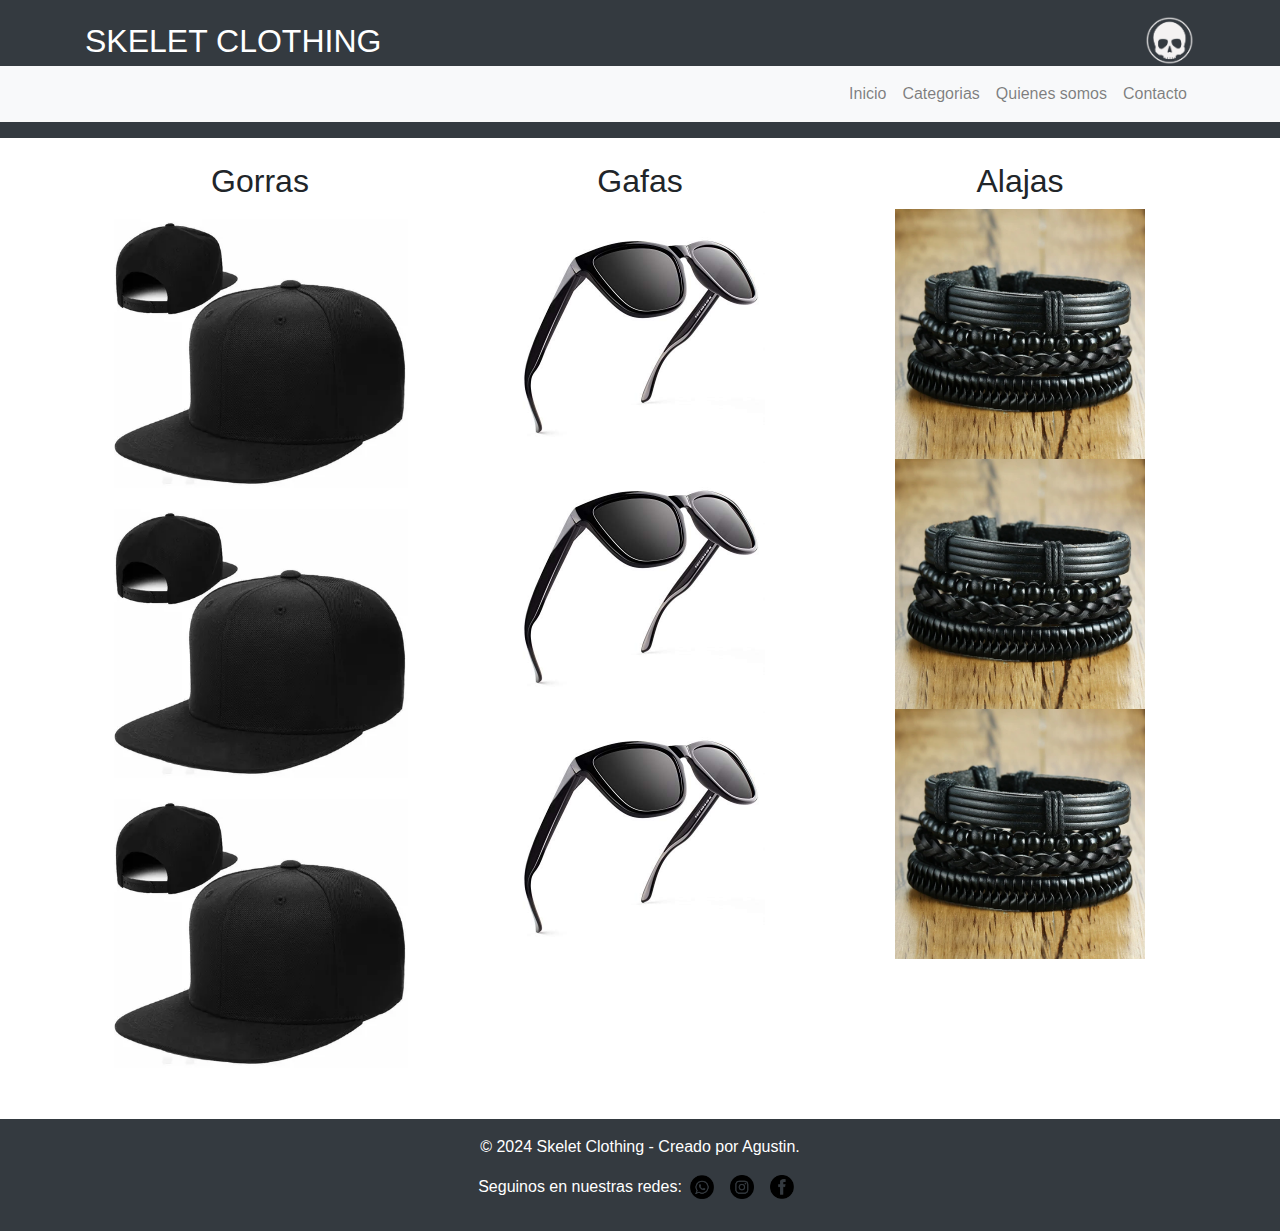
==== pages/accesorios.html @ bf9f060a "first commit" ====
<!DOCTYPE html>
<html lang="en">
<head>
    <meta charset="UTF-8">
    <meta name="viewport" content="width=device-width, initial-scale=1.0">
    <link rel="stylesheet" href="../styles/styles.css">
    <link rel="stylesheet" href="https://stackpath.bootstrapcdn.com/bootstrap/4.5.2/css/bootstrap.min.css">
    <title>Document</title>
</head>
<body>

    <header class="bg-dark text-white text-center py-3">
        <div class="container d-flex justify-content-between align-items-center">
            <h1 class="m-0">SKELET CLOTHING</h1> 
            <img src="../img/img-logo/img-logo.png" alt="logo" class="logo"><!-- Adicionalmente, aquí va el logo -->
        </div>
        <nav class="navbar navbar-expand-lg navbar-light bg-light">
            <div class="container">
                <button class="navbar-toggler" type="button" data-toggle="collapse" data-target="#navbarNav" aria-controls="navbarNav" aria-expanded="false" aria-label="Toggle navigation">
                    <span class="navbar-toggler-icon"></span>
                </button>
                <div class="collapse navbar-collapse" id="navbarNav">
                    <ul class="navbar-nav ml-auto">
                        <li class="nav-item"><a class="nav-link" href="../index.html">Inicio</a></li>
                        <li class="nav-item"><a class="nav-link" href="categorias.html">Categorias</a></li>
                        <li class="nav-item"><a class="nav-link" href="quienes-somos.html">Quienes somos</a></li>
                        <li class="nav-item"><a class="nav-link" href="contacto.html">Contacto</a></li>
                    </ul>
                </div>
            </div>
        </nav>
    </header>
    
    <main class="container my-4">
        <section class="row">
            <div class="col-md-4 mb-3">
                <h2 class="text-center">Gorras</h2>
                <div class="d-flex flex-column align-items-center">
                    <img src="../img/img-gorras/gorrass.webp" alt="Gorra 1" class="index-img3">
                    <img src="../img/img-gorras/gorrass.webp" alt="Gorra 2" class="index-img3">
                    <img src="../img/img-gorras/gorrass.webp" alt="Gorra 3" class="index-img3">
                </div>
            </div>
            <div class="col-md-4 mb-3">
                <h2 class="text-center">Gafas</h2>
                <div class="d-flex flex-column align-items-center">
                    <img src="../img/img-gafas/gafas.jpg" alt="Gafas 1" class="index-img6">
                    <img src="../img/img-gafas/gafas.jpg" alt="Gafas 2" class="index-img6">
                    <img src="../img/img-gafas/gafas.jpg" alt="Gafas 3" class="index-img6">
                </div>
            </div>
            <div class="col-md-4 mb-3">
                <h2 class="text-center">Alajas</h2>
                <div class="d-flex flex-column align-items-center">
                    <img src="../img/img-alajas/alajas.webp" alt="Alajas 1" class="index-img7">
                    <img src="../img/img-alajas/alajas.webp" alt="Alajas 2" class="index-img7">
                    <img src="../img/img-alajas/alajas.webp" alt="Alajas 3" class="index-img7">
                </div>
            </div>
        </section>
    </main>

    <footer class="bg-dark text-white text-center py-3">
        <p>© 2024 Skelet Clothing - Creado por Agustin.</p>
        <div class="d-flex justify-content-center">
            <p>Seguinos en nuestras redes:</p>
            <a href="https://www.whatsapp.com/"><img src="../img/inconos-redes/whatsapp.png" class="mx-2" alt="Whatsapp" width="24" height="24"></a>
            <a href="https://www.instagram.com"><img src="../img/inconos-redes/insta.png" class="mx-2" alt="Instagram" width="24" height="24"></a>
            <a href="https://www.facebook.com"><img src="../img/inconos-redes/facebook.png" class="mx-2" alt="Facebook" width="24" height="24"></a>
        </div>
    </footer>

    <script src="https://code.jquery.com/jquery-3.5.1.slim.min.js"></script>
    <script src="https://cdn.jsdelivr.net/npm/@popperjs/core@2.5.4/dist/umd/popper.min.js"></script>
    <script src="https://stackpath.bootstrapcdn.com/bootstrap/4.5.2/js/bootstrap.min.js"></script>
    
</body>
</html>
---- styles/styles.css ----
/* etiquetas*/

/* Archivo styles.css */

/* Estilo general */
body {
    font-family: Arial, sans-serif;
    margin: 0;
    padding: 0;
}

header h1 {
    font-size: 2rem;
}

header .logo {
    width: 50px;
    height: auto;
}

footer a img {
    margin: 0 5px;
}

/* Centrar texto en las secciones */
section h2 {
    text-align: center;
}

/* Ajuste de botones */
section ul {
    list-style: none;
    padding: 0;
    text-align: center;
}

/* Tamaño fijo para imágenes */
section img {
    height: 250px; /* Ajustar según sea necesario */
}

/* CSS para imágenes del index.html */
.index-img {
    height: 290px; /* Ajusta el valor según sea necesario */
    margin-left: 60px;
}

.index-img2 {
    height: 250px; /* Ajusta el valor según sea necesario */
    margin-left: 80px;
}

.index-img3 {
    height: 290px; /* Ajusta el valor según sea necesario */
}

/* CSS para imágenes del quienes somos */

.img-somos {
    height: 500px;  
}

/* Ajuste de botones en fila */
section ul li {
    display: inline-block;
    margin: 0 5px;
}

/* Media Queries para hacer la página responsive */
@media (max-width: 420px) {
    header, footer {
        text-align: center;
        padding: 10px 0;
    }

    .navbar-nav {
        text-align: center;
    }

    .navbar-nav .nav-item {
        display: block;
        margin: 0 auto;
    }

    main .row > section {
        flex: 0 0 100%;
        max-width: 100%;
    }

    .card {
        margin: 0 auto;
    }
}

/*  Grid de quienes somos*/

.grid-container {
    display: grid;
    grid-template-columns: 1fr;
    grid-template-rows: auto auto;
    gap: 20px;
}

.grid-text {
    display: grid;
    grid-template-columns: 1fr;
    gap: 10px;
}

.grid-images {
    display: grid;
    grid-template-columns: repeat(3, 1fr);
    gap: 10px;
}

.grid-images img {
    width: 100%;
    height: auto;
}

@media (max-width: 768px) {
    .grid-images {
        grid-template-columns: 1fr;
    }
}





.img-fluid {
    width: 100%;
    height: auto;
    grid-gap: 20px;
}
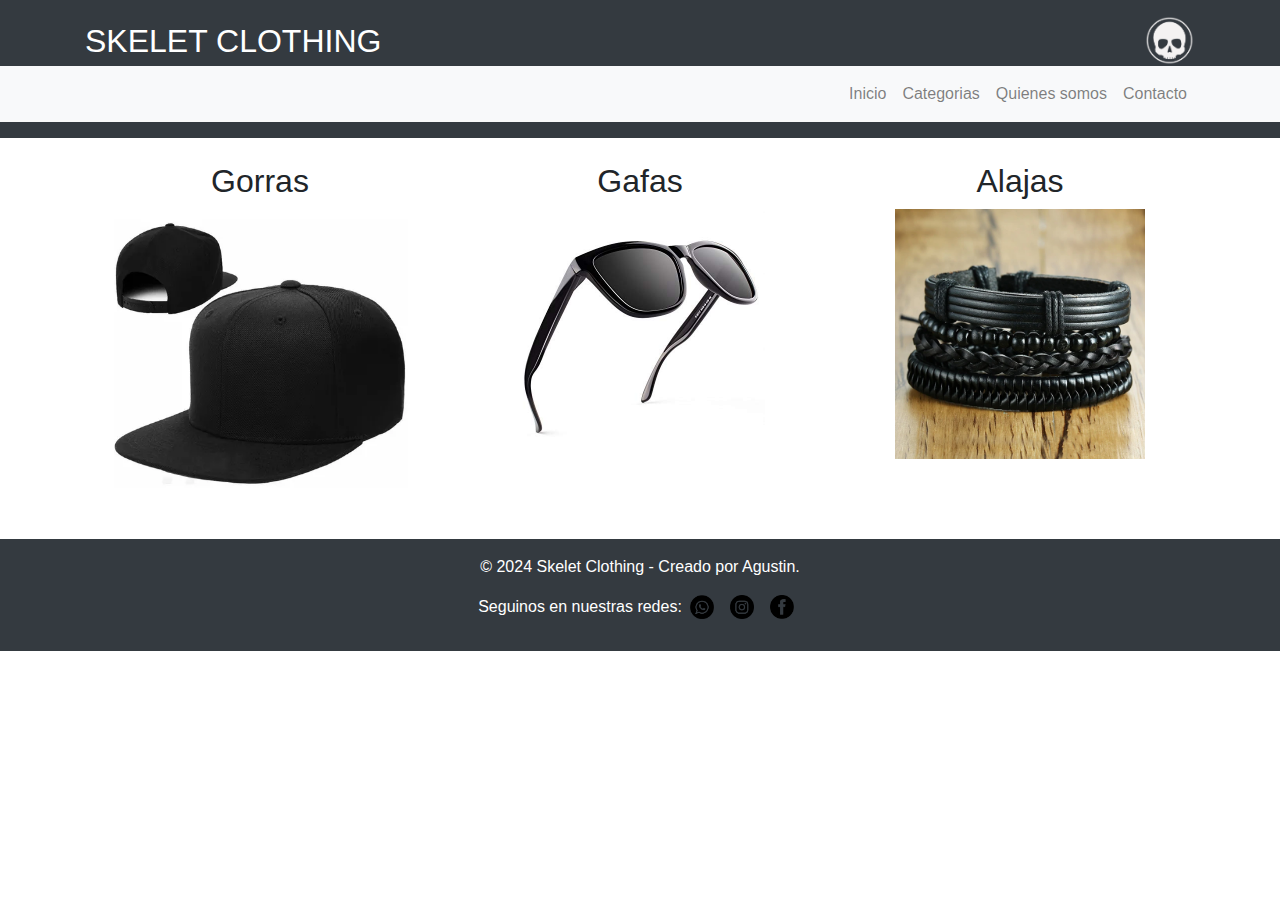
==== commit f724102e: "commit save" ====
--- a/pages/accesorios.html
+++ b/pages/accesorios.html
@@ -37,24 +37,21 @@
                 <h2 class="text-center">Gorras</h2>
                 <div class="d-flex flex-column align-items-center">
                     <img src="../img/img-gorras/gorrass.webp" alt="Gorra 1" class="index-img3">
-                    <img src="../img/img-gorras/gorrass.webp" alt="Gorra 2" class="index-img3">
-                    <img src="../img/img-gorras/gorrass.webp" alt="Gorra 3" class="index-img3">
+                  
                 </div>
             </div>
             <div class="col-md-4 mb-3">
                 <h2 class="text-center">Gafas</h2>
                 <div class="d-flex flex-column align-items-center">
                     <img src="../img/img-gafas/gafas.jpg" alt="Gafas 1" class="index-img6">
-                    <img src="../img/img-gafas/gafas.jpg" alt="Gafas 2" class="index-img6">
-                    <img src="../img/img-gafas/gafas.jpg" alt="Gafas 3" class="index-img6">
+                    
                 </div>
             </div>
             <div class="col-md-4 mb-3">
                 <h2 class="text-center">Alajas</h2>
                 <div class="d-flex flex-column align-items-center">
                     <img src="../img/img-alajas/alajas.webp" alt="Alajas 1" class="index-img7">
-                    <img src="../img/img-alajas/alajas.webp" alt="Alajas 2" class="index-img7">
-                    <img src="../img/img-alajas/alajas.webp" alt="Alajas 3" class="index-img7">
+                   
                 </div>
             </div>
         </section>
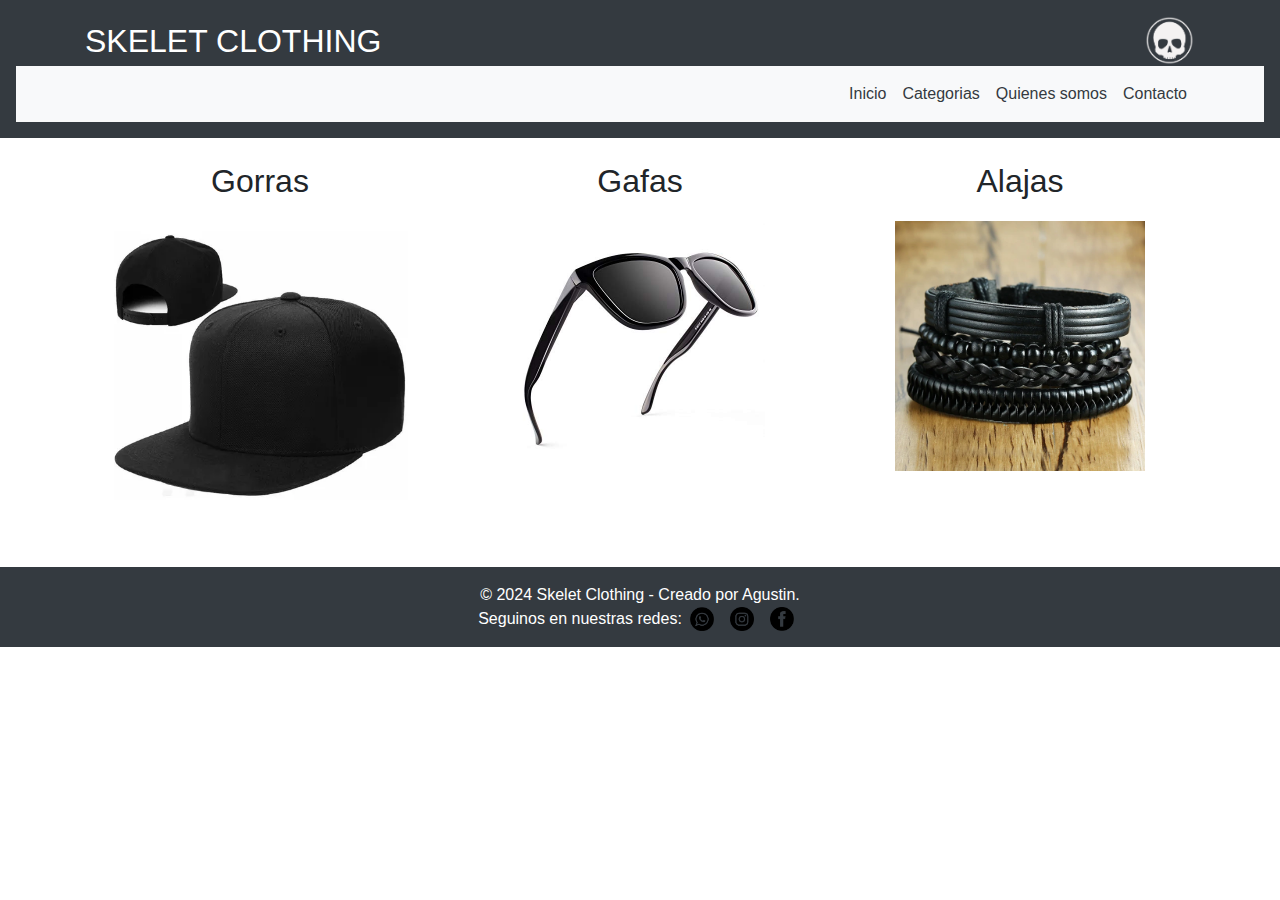
==== commit ae973c23: "commit ulitmo" ====
--- a/pages/accesorios.html
+++ b/pages/accesorios.html
@@ -3,7 +3,7 @@
 <head>
     <meta charset="UTF-8">
     <meta name="viewport" content="width=device-width, initial-scale=1.0">
-    <link rel="stylesheet" href="../styles/styles.css">
+    <link rel="stylesheet" href="../css/styles.css">
     <link rel="stylesheet" href="https://stackpath.bootstrapcdn.com/bootstrap/4.5.2/css/bootstrap.min.css">
     <title>Document</title>
 </head>
--- a/css/styles.css
+++ b/css/styles.css
@@ -0,0 +1,312 @@
+header {
+  background-color: #343a40;
+  color: #ffffff;
+  text-align: center;
+  padding: 1rem;
+}
+header h1 {
+  font-size: 2rem;
+}
+header .logo {
+  width: 50px;
+  height: auto;
+}
+header nav.navbar {
+  background-color: #f8f9fa;
+}
+header nav.navbar .navbar-nav .nav-link {
+  color: #343a40;
+}
+header nav.navbar .navbar-nav .nav-link:hover {
+  color: #1d2124;
+}
+
+@keyframes slideUp {
+  from {
+    opacity: 0;
+    transform: translateY(20px);
+  }
+  to {
+    opacity: 1;
+    transform: translateY(0);
+  }
+}
+body {
+  font-family: Arial, sans-serif;
+  margin: 0;
+  padding: 0;
+}
+
+header h1 {
+  font-size: 2rem;
+}
+
+header .logo {
+  width: 50px;
+  height: auto;
+}
+
+footer a img {
+  margin: 0 5px;
+}
+
+section h2 {
+  text-align: center;
+}
+section ul {
+  list-style: none;
+  padding: 0;
+  text-align: center;
+}
+section img {
+  height: 250px;
+  display: block;
+  margin: 0 auto;
+  animation: slideUp 0.5s ease-out;
+}
+section .index-img {
+  height: 290px;
+}
+section .index-img2 {
+  height: 250px;
+}
+section .index-img3 {
+  height: 290px;
+}
+section ul li {
+  display: inline-block;
+  margin: 0 5px;
+}
+
+.main-container {
+  margin: 2rem auto;
+}
+.main-container .row {
+  display: flex;
+  justify-content: space-between;
+}
+.main-container .row section {
+  flex: 1;
+  margin: 0 1rem;
+}
+
+.contact-form-container {
+  display: flex;
+  justify-content: center;
+  align-items: center;
+  margin: 20px 0;
+}
+.contact-form-container .contact-form {
+  width: 100%;
+  max-width: 600px;
+  padding: 20px;
+  border: 1px solid #ddd;
+  border-radius: 5px;
+  background-color: #f9f9f9;
+}
+.contact-form-container .contact-form .form-group {
+  margin-bottom: 15px;
+}
+.contact-form-container .contact-form .form-group .form-control {
+  width: 100%;
+  padding: 10px;
+  border: 1px solid #ddd;
+  border-radius: 5px;
+}
+.contact-form-container .contact-form .btn {
+  background-color: #343a40;
+  color: #ffffff;
+  border: none;
+  padding: 10px 20px;
+  border-radius: 5px;
+  text-transform: uppercase;
+}
+.contact-form-container .contact-form .btn:hover {
+  background-color: #1d2124;
+}
+
+@media (max-width: 420px) {
+  header, footer {
+    text-align: center;
+    padding: 10px 0;
+  }
+  .navbar-nav {
+    text-align: center;
+  }
+  .navbar-nav .nav-item {
+    display: block;
+    margin: 0 auto;
+  }
+  main .row > section {
+    flex: 0 0 100%;
+    max-width: 100%;
+  }
+  .card {
+    margin: 0 auto;
+  }
+}
+@media (max-width: 768px) {
+  .grid-images {
+    grid-template-columns: 1fr;
+  }
+}
+.img-fluid {
+  width: 100%;
+  height: auto;
+  grid-gap: 20px;
+}
+
+footer {
+  background-color: #343a40;
+  color: #ffffff;
+  text-align: center;
+  padding: 1rem;
+}
+footer p {
+  margin: 0;
+}
+footer .social-media-container {
+  display: flex;
+  justify-content: center;
+  align-items: center;
+}
+footer .social-media-container a img {
+  margin: 0 10px;
+}
+
+.category-section {
+  display: flex;
+  flex-direction: column;
+  align-items: center;
+  margin-bottom: 20px;
+}
+.category-section h2 {
+  text-align: center;
+}
+.category-section .image-container {
+  display: flex;
+  justify-content: center;
+  align-items: center;
+  margin-top: 10px;
+}
+.category-section .image-container img {
+  width: 100%;
+  max-width: 300px;
+  height: auto;
+  margin: 5px;
+  transition: transform 0.3s ease-in-out;
+}
+.category-section .image-container img:hover {
+  transform: scale(1.1);
+}
+
+.accessory-section {
+  display: flex;
+  flex-direction: column;
+  align-items: center;
+  margin-bottom: 20px;
+}
+.accessory-section h2 {
+  text-align: center;
+}
+.accessory-section .image-container {
+  display: flex;
+  justify-content: center;
+  align-items: center;
+  margin-top: 10px;
+}
+.accessory-section .image-container img {
+  width: 100%;
+  max-width: 300px;
+  height: auto;
+  margin: 5px;
+  transition: transform 0.3s ease-in-out;
+}
+.accessory-section .image-container img:hover {
+  transform: scale(1.1);
+}
+
+section {
+  margin-bottom: 40px;
+}
+section h2 {
+  text-align: center;
+  margin-bottom: 20px;
+}
+section .social-media-container {
+  display: flex;
+  justify-content: center;
+  align-items: center;
+  margin-bottom: 20px;
+}
+section .social-media-container img {
+  width: 40px;
+  height: 40px;
+  margin: 0 10px;
+  transition: transform 0.3s ease-in-out;
+}
+section .social-media-container img:hover {
+  transform: scale(1.2);
+}
+section .img-fluid {
+  width: 100%;
+  height: auto;
+  margin-bottom: 20px;
+  transition: transform 0.3s ease-in-out;
+}
+section .img-fluid:hover {
+  transform: scale(1.1);
+}
+section ul {
+  display: flex;
+  justify-content: center;
+  align-items: center;
+  margin-bottom: 20px;
+}
+section ul li {
+  margin: 0 10px;
+}
+section ul li img {
+  width: 100px;
+  height: auto;
+  transition: transform 0.3s ease-in-out;
+}
+section ul li:hover img {
+  transform: scale(1.1);
+}
+section .contact-form {
+  max-width: 600px;
+  margin: auto;
+}
+section .contact-form label {
+  margin-bottom: 5px;
+}
+
+.grid-images {
+  display: grid;
+  grid-template-columns: repeat(auto-fill, minmax(250px, 1fr));
+  gap: 20px;
+  justify-content: center;
+}
+
+.img-somos {
+  width: 100%;
+  height: auto;
+  transition: transform 0.3s ease-in-out;
+}
+
+.img-somos:hover {
+  transform: scale(1.1);
+}
+
+.grid-container {
+  text-align: center;
+}
+.grid-container h2 {
+  margin-bottom: 20px;
+}
+.grid-container .grid-text {
+  margin-bottom: 20px;
+}
+
+/*# sourceMappingURL=styles.css.map */
